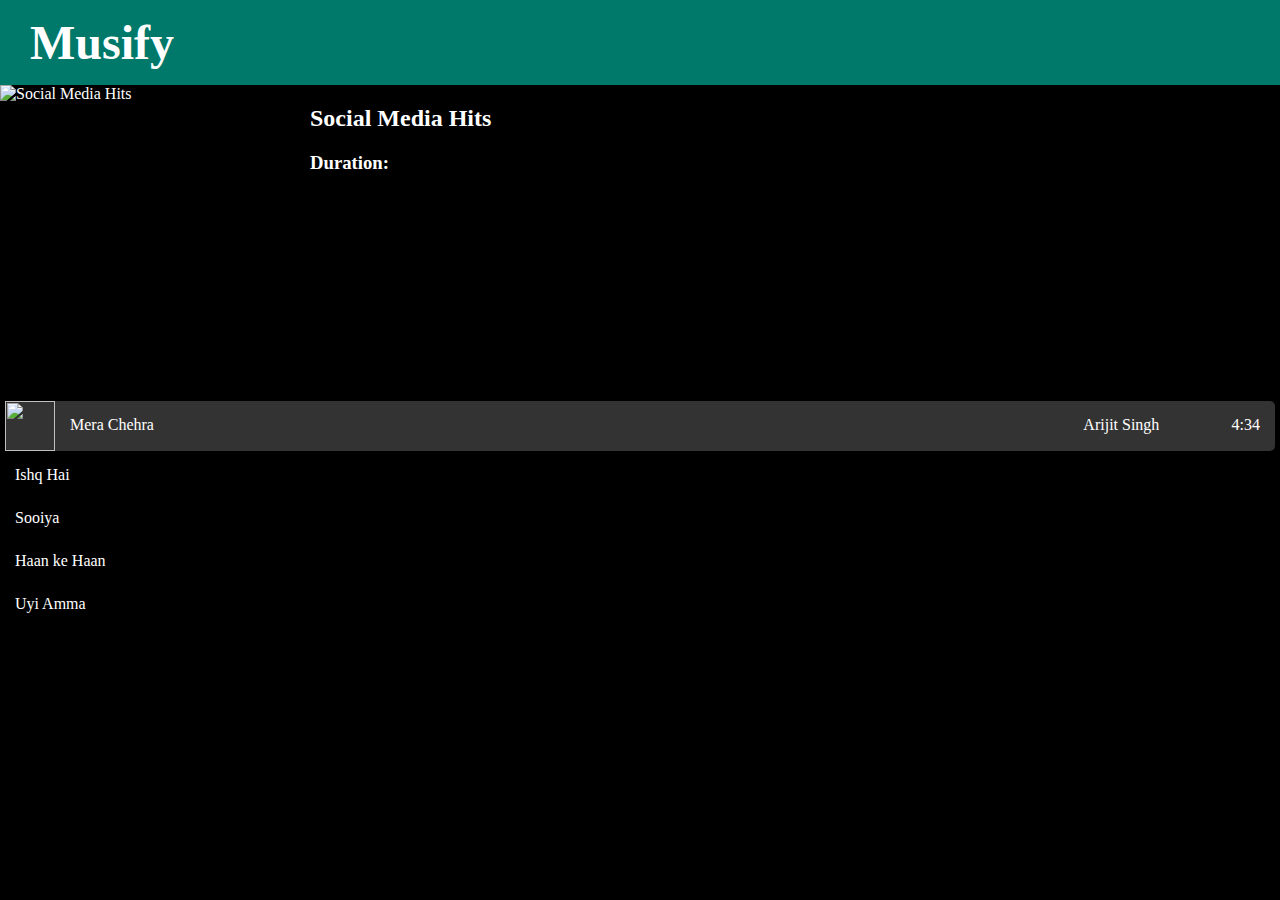
==== social-media-hits.html @ c141950b "social-media-hits.html" ====
<!DOCTYPE html>
<html lang="en">
<head>
    <meta charset="UTF-8">
    <meta name="viewport" content="width=device-width, initial-scale=1.0">
    <title>Social Media Hits</title>
    <link rel="stylesheet" href="styles.css">
</head>
<body>
    <nav class="navbar">
        <div class="logo">Musify</div>
    </nav>

    <div class="playlist-details">
        <div class="playlist-inside">
            <img src="https://encrypted-tbn0.gstatic.com/images?q=tbn:ANd9GcS-1AAIS0QGX6Yd3_9yr3GPLRKhw4QMELFNig&s" alt="Social Media Hits">
            <div class="text-container">
                <h2>Social Media Hits</h2>
                <h3>Duration: </h3>
            </div>
        </div>
        <ul class="song-list">
            <div class="songs-individual">
                <img src="https://encrypted-tbn0.gstatic.com/images?q=tbn:ANd9GcS-1AAIS0QGX6Yd3_9yr3GPLRKhw4QMELFNig&s" class="song-img">
                <li>Mera Chehra</li>
                <div class="artist">Arijit Singh</div>
                <p>4:34</p>
            </div>
            <li>Ishq Hai</li>
            <li>Sooiya</li>
            <li>Haan ke Haan</li>
            <li>Uyi Amma</li>
        </ul>
    </div>

    <div id="flashcard" class="flashcard">
        <div class="flashcard-content">
            <span class="close-btn">&times;</span>
            <img id="flashcard-img" src="" alt="Song Image">
            <h2 id="flashcard-title"></h2>
            <p id="flashcard-artist"></p>
        </div>
    </div>

    <script src="script.js"></script>
</body>
</html>
---- styles.css ----
body {
    margin: 0;
    background-color: black;
}

.navbar {
    display: flex;
    justify-content: space-between;
    align-items: center;
    background-color: #00796b;
    padding: 15px 30px;
}

.logo {
    font-size: 3rem;
    font-weight: bold;
    color: white;
    font-family: "EB Garamond", serif;
    font-optical-sizing: auto;
    font-weight: <weight>;
    font-style: normal;
}

.heading{
  color:#00796b;
  margin-top: 30px;
  margin-left: 50px;
  font-size: 2rem;
}
  
.slider-container {
  display: flex;
  align-items: center;
  justify-content: center;
  position: relative;
  width: 90%;
  margin-top: 5px;
  margin-left: 40px;
  overflow: hidden;
}
  
.playlist-slider {
  display: flex;
  overflow-x: auto;
  scroll-behavior: smooth;
  white-space: nowrap;
  gap: 20px;
  padding: 10px;
  width: 100%;
}
  
.playlist-slider::-webkit-scrollbar {
  display: none;
}
  
.playlist {
  display: inline-block;
  text-align: center;
  background-color: #222;
  padding: 10px;
  border-radius: 10px;
  width: 150px;
  flex-shrink: 0;
  font-family: "Dosis", serif;
  font-optical-sizing: auto;
  font-weight: <weight>;
  font-style: normal;
}

.playlist p{
  color: white;
}
  
.playlist img {
  width: 100%;
  border-radius: 10px;
  height: 150px;
  object-fit: cover;
}
  
.music-player {
  position: fixed;
  bottom: 0;
  width: 100%;
  background-color: black;
  padding: 15px 0;
  text-align: center;
  border-top: 1px solid #333;
}

a {
  text-decoration: none;
  color: inherit;
}

.playlist-inside{
  display: flex;
  gap: 10px;
}

.text-container{
  flex-direction: column;
}

.playlist-details {
  text-align: left;
  color: white;
}

.playlist-details img {
  margin-top: 0px;
  width: 300px;
  height: 300px;
}

.song-list {
  list-style: none;
  padding: 0;
}

.song-list li {
  padding: 10px;
  margin: 5px;
  flex: 5;
}

.song-list img {
  height: 50px;
  width: 50px;
}

.artist {
  padding: 10px;
  margin: 5px;
  flex: 10;
  text-align: right;
}

.song-list p {
  padding: 10px;
  margin: 5px;
  flex: 1;
  text-align: right;
}

.songs-individual{
  display: flex;
  background: #333;
  border-radius: 5px;
  margin: 5px;
}

.flashcard {
  display: none; /* Initially hidden */
  position: fixed;
  top: 50%;
  left: 50%;
  transform: translate(-50%, -50%);
  background: white;
  padding: 20px;
  box-shadow: 0px 4px 10px rgba(0, 0, 0, 0.2);
  text-align: center;
  border-radius: 10px;
}

.flashcard-content {
  position: relative;
  width: 300px;
}

.flashcard img {
  width: 100%;
  border-radius: 10px;
}

.close-btn {
  position: absolute;
  top: 5px;
  right: 10px;
  font-size: 24px;
  cursor: pointer;
}
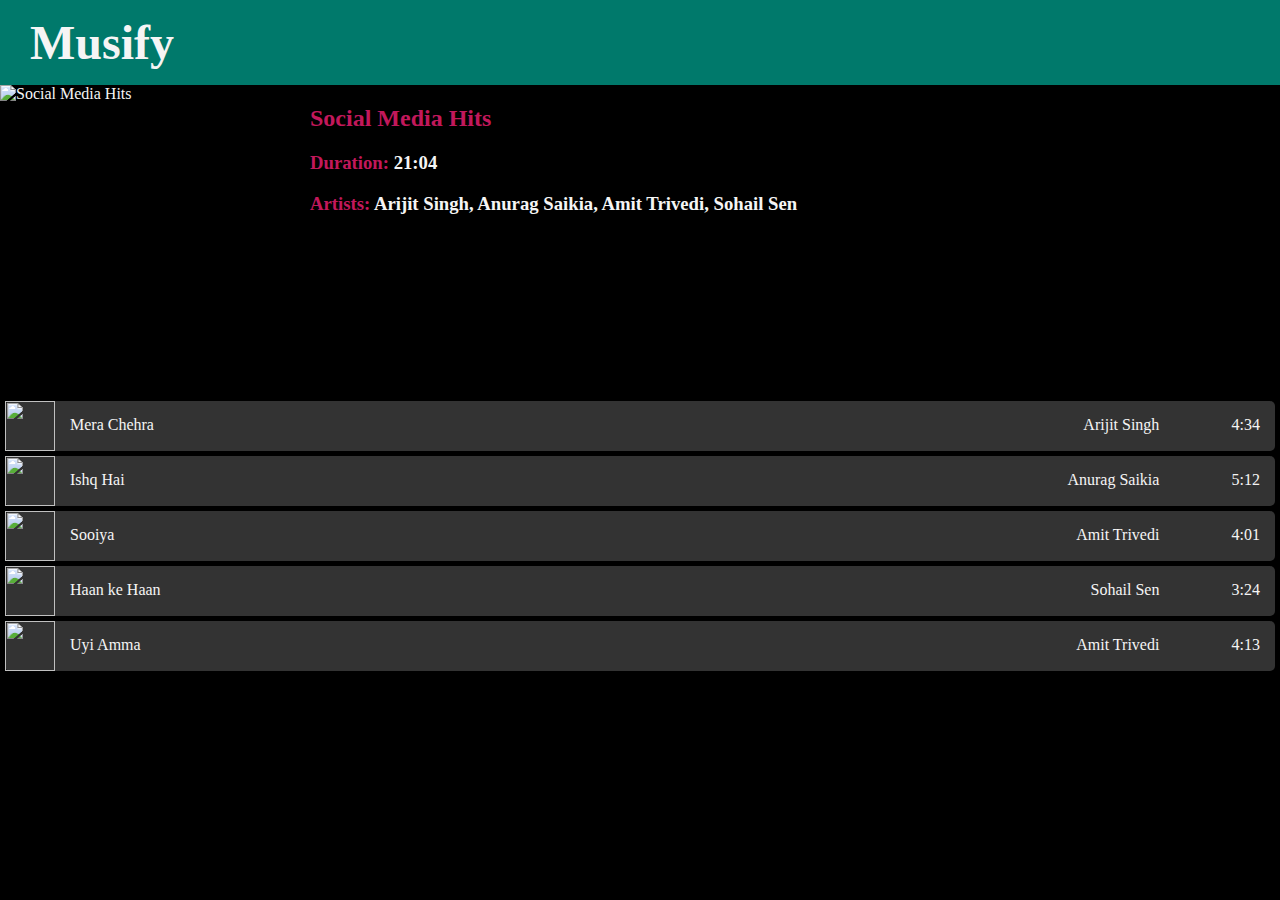
==== commit 81d4460d: "social-media-hits.html" ====
--- a/social-media-hits.html
+++ b/social-media-hits.html
@@ -5,43 +5,148 @@
     <meta name="viewport" content="width=device-width, initial-scale=1.0">
     <title>Social Media Hits</title>
     <link rel="stylesheet" href="styles.css">
+    <link href="https://cdnjs.cloudflare.com/ajax/libs/font-awesome/6.6.0/css/all.min.css" rel="stylesheet">
+    <script src="https://kit.fontawesome.com/a076d05399.js" crossorigin="anonymous"></script>
 </head>
-<body>
-    <nav class="navbar">
-        <div class="logo">Musify</div>
-    </nav>
+<body onclick="closePlayer(event)">
+    <div id="content">
+        <nav class="navbar">
+            <div class="logo">Musify</div>
+        </nav>
 
-    <div class="playlist-details">
-        <div class="playlist-inside">
-            <img src="https://encrypted-tbn0.gstatic.com/images?q=tbn:ANd9GcS-1AAIS0QGX6Yd3_9yr3GPLRKhw4QMELFNig&s" alt="Social Media Hits">
-            <div class="text-container">
-                <h2>Social Media Hits</h2>
-                <h3>Duration: </h3>
+        <div class="playlist-details">
+            <div class="playlist-inside">
+                <img src="https://encrypted-tbn0.gstatic.com/images?q=tbn:ANd9GcS-1AAIS0QGX6Yd3_9yr3GPLRKhw4QMELFNig&s" alt="Social Media Hits">
+                <div class="text-container">
+                    <h2 class="description">Social Media Hits</h2>
+                    <h3><span class="description">Duration:</span> 21:04</h3>
+                    <h3><span class="description">Artists:</span> Arijit Singh, Anurag Saikia, Amit Trivedi, Sohail Sen</h3>
+                </div>
             </div>
-        </div>
-        <ul class="song-list">
-            <div class="songs-individual">
-                <img src="https://encrypted-tbn0.gstatic.com/images?q=tbn:ANd9GcS-1AAIS0QGX6Yd3_9yr3GPLRKhw4QMELFNig&s" class="song-img">
-                <li>Mera Chehra</li>
-                <div class="artist">Arijit Singh</div>
-                <p>4:34</p>
-            </div>
-            <li>Ishq Hai</li>
-            <li>Sooiya</li>
-            <li>Haan ke Haan</li>
-            <li>Uyi Amma</li>
-        </ul>
-    </div>
-
-    <div id="flashcard" class="flashcard">
-        <div class="flashcard-content">
-            <span class="close-btn">&times;</span>
-            <img id="flashcard-img" src="" alt="Song Image">
-            <h2 id="flashcard-title"></h2>
-            <p id="flashcard-artist"></p>
+            <ul class="song-list">
+                <div class="songs-individual" onclick="openPlayer(event, 0)">
+                    <img src="https://encrypted-tbn0.gstatic.com/images?q=tbn:ANd9GcS-1AAIS0QGX6Yd3_9yr3GPLRKhw4QMELFNig&s" class="song-img">
+                    <li class="clickable">Mera Chehra</li>
+                    <div class="artist">Arijit Singh</div>
+                    <p>4:34</p>
+                </div>
+                <div class="songs-individual" onclick="openPlayer(event, 1)">
+                    <img src="https://c.saavncdn.com/839/Mismatched-Season-3-Soundtrack-from-the-Netflix-Series-Hindi-2024-20241217204803-500x500.jpg" class="song-img">
+                    <li class="clickable">Ishq Hai</li>
+                    <div class="artist">Anurag Saikia</div>
+                    <p>5:12</p>
+                </div>
+                <div class="songs-individual" onclick="openPlayer(event, 2)">
+                    <img src="https://c.saavncdn.com/878/Sooiyan-From-Guddu-Rangeela--Hindi-2015-20200806151831-500x500.jpg" class="song-img">
+                    <li class="clickable">Sooiya</li>
+                    <div class="artist">Amit Trivedi</div>
+                    <p>4:01</p>
+                </div>
+                <div class="songs-individual" onclick="openPlayer(event, 3)">
+                    <img src="https://c.saavncdn.com/461/Maharaj-Hindi-2024-20240622100909-500x500.jpg" class="song-img">
+                    <li class="clickable">Haan ke Haan</li>
+                    <div class="artist">Sohail Sen</div>
+                    <p>3:24</p>
+                </div>
+                <div class="songs-individual" onclick="openPlayer(event, 4)">
+                    <img src="https://i.scdn.co/image/ab67616d0000b273ff602926eb81f594fc034034" class="song-img">
+                    <li class="clickable">Uyi Amma</li>
+                    <div class="artist">Amit Trivedi</div>
+                    <p>4:13</p>
+                </div>
+            </ul>
         </div>
     </div>
 
-    <script src="script.js"></script>
+    <div class="floating-player" id="player">
+        <img id="player-img" src="https://encrypted-tbn0.gstatic.com/images?q=tbn:ANd9GcS-1AAIS0QGX6Yd3_9yr3GPLRKhw4QMELFNig&s" alt="Mera Chehra">
+        <p id="player-song-title">Mera Chehra - Arijit Singh</p>
+        <input type="range" min="0" max="100" value="0" id="progress-bar">
+        <div class="controls">
+            <button onclick="prevSong()"><i class="fa-solid fa-backward"></i></button>
+            <button onclick="togglePlayPause()"><i class="fa-solid fa-play" id="playPauseIcon"></i></button>
+            <button onclick="nextSong()"><i class="fa-solid fa-forward"></i></button>
+        </div>
+    </div>
+
+    <script>
+        let currentSongIndex = 0;
+        const songs = [
+            {
+                title: 'Mera Chehra',
+                artist: 'Arijit Singh',
+                imgSrc: 'https://encrypted-tbn0.gstatic.com/images?q=tbn:ANd9GcS-1AAIS0QGX6Yd3_9yr3GPLRKhw4QMELFNig&s',
+                duration: '4:34'
+            },
+            {
+                title: 'Ishq Hai',
+                artist: 'Anurag Saikia',
+                imgSrc: 'https://c.saavncdn.com/839/Mismatched-Season-3-Soundtrack-from-the-Netflix-Series-Hindi-2024-20241217204803-500x500.jpg',
+                duration: '5:12'
+            },
+            {
+                title: 'Sooiya',
+                artist: 'Amit Trivedi',
+                imgSrc: 'https://c.saavncdn.com/878/Sooiyan-From-Guddu-Rangeela--Hindi-2015-20200806151831-500x500.jpg',
+                duration: '4:01'
+            },
+            {
+                title: 'Haan ke Haan',
+                artist: 'Sohail Sen',
+                imgSrc: 'https://c.saavncdn.com/461/Maharaj-Hindi-2024-20240622100909-500x500.jpg',
+                duration: '3:24'
+            },
+            {
+                title: 'Uyi Amma',
+                artist: 'Amit Trivedi',
+                imgSrc: 'https://i.scdn.co/image/ab67616d0000b273ff602926eb81f594fc034034',
+                duration: '4:13'
+            }
+        ];
+
+        function openPlayer(event, songIndex) {
+            event.stopPropagation();
+            currentSongIndex = songIndex;
+            
+            // Update the floating player with the selected song's details
+            const song = songs[currentSongIndex];
+            document.getElementById("player-img").src = song.imgSrc;
+            document.getElementById("player-song-title").textContent = `${song.title} - ${song.artist}`;
+            document.getElementById("player").style.display = "block";
+            document.getElementById("content").classList.add("blur");
+        }
+
+        function closePlayer(event) {
+            if (!document.getElementById("player").contains(event.target)) {
+                document.getElementById("player").style.display = "none";
+                document.getElementById("content").classList.remove("blur");
+            }
+        }
+
+        function togglePlayPause() {
+            let icon = document.getElementById("playPauseIcon");
+            if (icon.classList.contains("fa-play")) {
+                icon.classList.remove("fa-play");
+                icon.classList.add("fa-pause");
+            } else {
+                icon.classList.remove("fa-pause");
+                icon.classList.add("fa-play");
+            }
+        }
+
+        function prevSong() {
+            currentSongIndex = (currentSongIndex === 0) ? songs.length - 1 : currentSongIndex - 1;
+            const song = songs[currentSongIndex];
+            document.getElementById("player-img").src = song.imgSrc;
+            document.getElementById("player-song-title").textContent = `${song.title} - ${song.artist}`;
+        }
+
+        function nextSong() {
+            currentSongIndex = (currentSongIndex === songs.length - 1) ? 0 : currentSongIndex + 1;
+            const song = songs[currentSongIndex];
+            document.getElementById("player-img").src = song.imgSrc;
+            document.getElementById("player-song-title").textContent = `${song.title} - ${song.artist}`;
+        }
+    </script>
 </body>
 </html>
--- a/styles.css
+++ b/styles.css
@@ -1,3 +1,7 @@
+*{
+  color: #F5F5F5;
+}
+
 body {
     margin: 0;
     background-color: black;
@@ -14,7 +18,7 @@
 .logo {
     font-size: 3rem;
     font-weight: bold;
-    color: white;
+    color: #F5F5F5;
     font-family: "EB Garamond", serif;
     font-optical-sizing: auto;
     font-weight: <weight>;
@@ -22,7 +26,7 @@
 }
 
 .heading{
-  color:#00796b;
+  color:#C2185B;
   margin-top: 30px;
   margin-left: 50px;
   font-size: 2rem;
@@ -68,7 +72,7 @@
 }
 
 .playlist p{
-  color: white;
+  color: #F5F5F5;
 }
   
 .playlist img {
@@ -150,33 +154,82 @@
   margin: 5px;
 }
 
-.flashcard {
-  display: none; /* Initially hidden */
+.floating-player {
   position: fixed;
   top: 50%;
   left: 50%;
+  width: 150px;
+  height: 230px;
   transform: translate(-50%, -50%);
-  background: white;
-  padding: 20px;
-  box-shadow: 0px 4px 10px rgba(0, 0, 0, 0.2);
+  background:#00796b;
+  padding: 15px;
+  box-shadow: 0px 0px 10px rgba(0, 0, 0, 0.2);
+  border-radius: 10px;
+  display: none;
   text-align: center;
-  border-radius: 10px;
-}
-
-.flashcard-content {
-  position: relative;
-  width: 300px;
-}
-
-.flashcard img {
-  width: 100%;
-  border-radius: 10px;
-}
-
-.close-btn {
-  position: absolute;
-  top: 5px;
-  right: 10px;
-  font-size: 24px;
-  cursor: pointer;
-}
+}
+
+.floating-player img {
+  width: 100px;
+  height: 100px;
+  border-radius: 10px;
+}
+
+.controls {
+  display: flex;
+  justify-content: center;
+  gap: 10px;
+  margin-top: 10px;
+}
+
+.controls button {
+  background: none;
+  border: none; /* Border color (optional) * /* Button icon color */
+  font-size: 20px; /* Adjust size if necessary */
+  padding: 10px;
+  cursor: pointer;
+  transition: background 0.3s ease, border-color 0.3s ease;
+  color: #C2185B;
+}
+
+.clickable {
+  cursor: pointer;
+}
+
+.blur {
+  filter: blur(5px);
+}
+
+#progress-bar {
+  -webkit-appearance: none;
+  appearance: none;
+  width: 100%;
+  height: 5px;
+  background: #C2185B;
+  border-radius: 5px;
+  outline: none;
+  cursor: pointer;
+}
+
+/* Styling for the progress knob (thumb) */
+#progress-bar::-webkit-slider-thumb {
+  -webkit-appearance: none;
+  appearance: none;
+  width: 12px;
+  height: 12px;
+  background: #C2185B;
+  border-radius: 50%;
+  cursor: pointer;
+}
+
+#progress-bar::-moz-range-thumb {
+  width: 12px;
+  height: 12px;
+  background: #C2185B;
+  border-radius: 50%;
+  cursor: pointer;
+}
+
+.description{
+  color: #C2185B ;
+}
